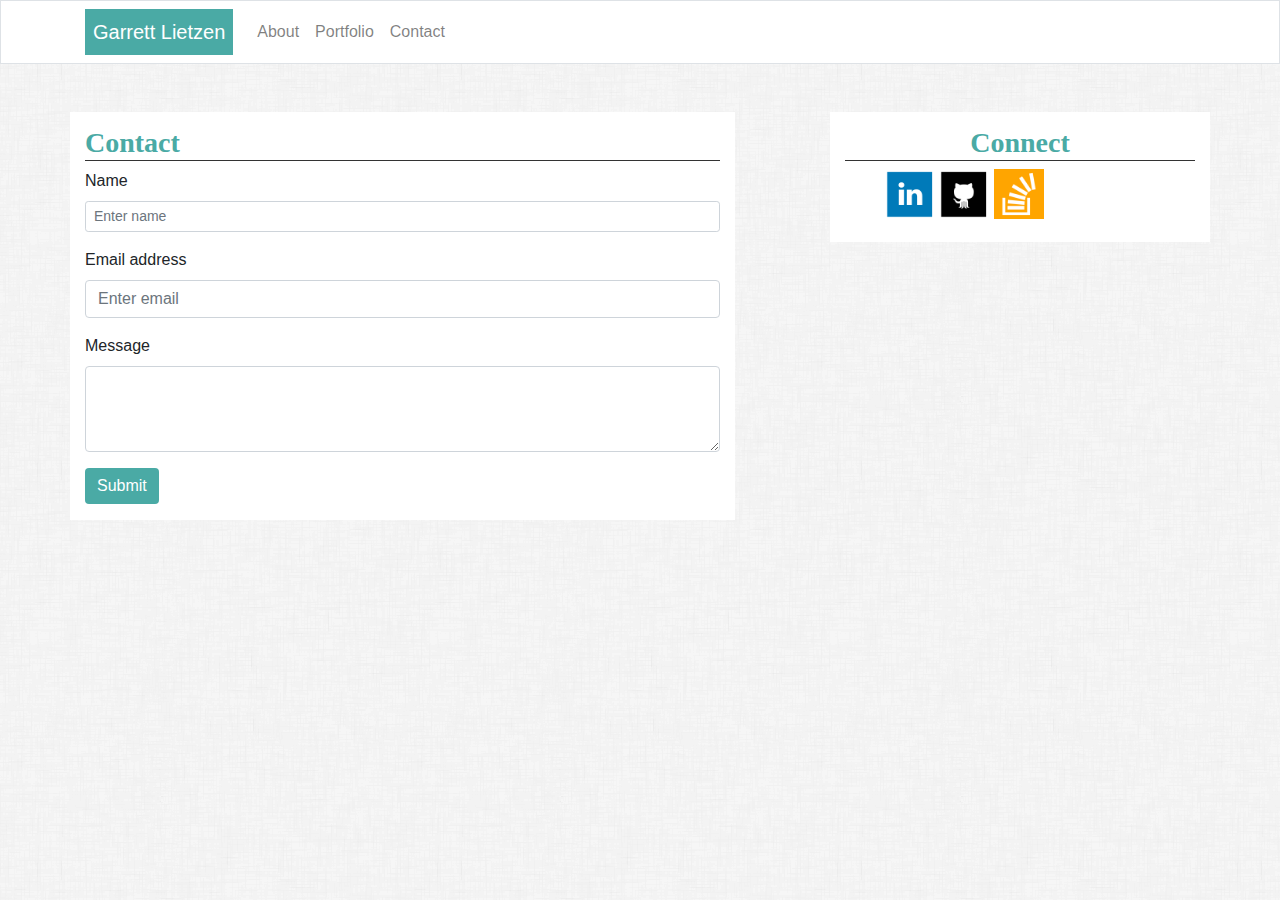
==== contact.html @ 6af29a14 "updated sizing" ====
<!DOCTYPE html>
<html lang="en">
<head>
    <meta charset="UTF-8">
    <meta name="viewport" content="width=device-width, initial-scale=1.0">
    <meta http-equiv="X-UA-Compatible" content="ie=edge">
    <link rel="stylesheet" href="https://maxcdn.bootstrapcdn.com/bootstrap/4.0.0/css/bootstrap.min.css" integrity="sha384-Gn5384xqQ1aoWXA+058RXPxPg6fy4IWvTNh0E263XmFcJlSAwiGgFAW/dAiS6JXm" crossorigin="anonymous">

    
    <link rel="stylesheet" href="custom.css">
    <title>My Portfolio</title>
</head>
<body>

        <nav class="navbar navbar-expand-sm navbar-light bg-white border border-3">
                <div class="container">
                    <a class="navbar-brand header-name text-white p-2" href="index.html">Garrett Lietzen</a>
                    <button class="navbar-toggler" data-toggle="collapse" data-target="#navbarNav"><span class="navbar-toggler-icon"></span></button>
                    <div class="collapse navbar-collapse" id="navbarNav">
                        <ul class="navbar-nav">
                            <li class="nav-item">
                                <a class="nav-link" href="index.html">About</a>
                            </li>
                            <li class="nav-item">
                                <a  class="nav-link" href="portfolio.html">Portfolio</a>
                            </li>
                            <li class="nav-item">
                                <a class="nav-link" href="contact.html">Contact</a>
                            </li>
                        </ul>
                    </div>
                </div>
            </nav>
        

    <section class="container mt-5">
        <div class="row">
            <div class="col-md-7 bg-white mb-5">
                <h3 class="main-content-h3">Contact</h3>
                <form>
                        <div class="form-group">
                            <label for="name">Name</label>
                            <input class="form-control form-control-sm" type="text" id="name" placeholder="Enter name">
                        </div>
                        <div class="form-group">
                            <label for="email">Email address</label>
                            <input class="form-control" type="email" id="email" placeholder="Enter email">
                            
                        </div>
                        <div class="form-group">
                            <label for="message">Message</label>
                            <textarea class="form-control" id="message" rows="3"></textarea>
                        </div>
                        <div class="form-group">
                            <button class="btn btn-primary btn-form-override" type="submit">Submit</button>
                        </div>
                    </form>
               
            </div>
            <div class="col-md col-md1 p-0"></div>
            <div class="col-md col-md-4 bg-white h-25">
                <h3 class="main-content-h3 connect-header">Connect</h3>
                <ul>
                    <li class="contact-icon"><a href="#"><img src="resources\img\if_linkedin_square_color_107091.png" alt="linkedin"></a></li>
                    <li class="contact-icon"><a href="#"><img src="resources\img\if_github_square_black_107109.png" alt="linkedin"></a></li>
                    <li class="contact-icon"><a href="#"><img src="resources\img\if_stackoverflow_273179.png" alt="linkedin"></a></li>
                </ul>
            </div>
        </div>

    </section>

    <aside>

    </aside>

    <footer>

    </footer>
    
</body>
</html>
---- custom.css ----
.container .header-name {
    height: 100%;
    background: #4aaaa5;
}

body {
    background-image: url(resources/img/dust_scratches.png);
}

.main-content-h3 {
    font-family: Georgia, 'Times New Roman', Times, serif;
    padding-top: 0.5em;
    border-bottom: 1px #333 solid;
    color: #4aaaa5;
    font-weight: 700;
}

.main-content-text {
    color: #333;
}

.connect-header {
    text-align: center;
}

.contact-icon {
    list-style: none;
    display: inline-block;
    overflow: hidden;
}

.contact-icon img {
   width: 50px;
   text-align: center;
}

.btn-form-override {
    background: #4aaaa5 !important;
    border: none;
}
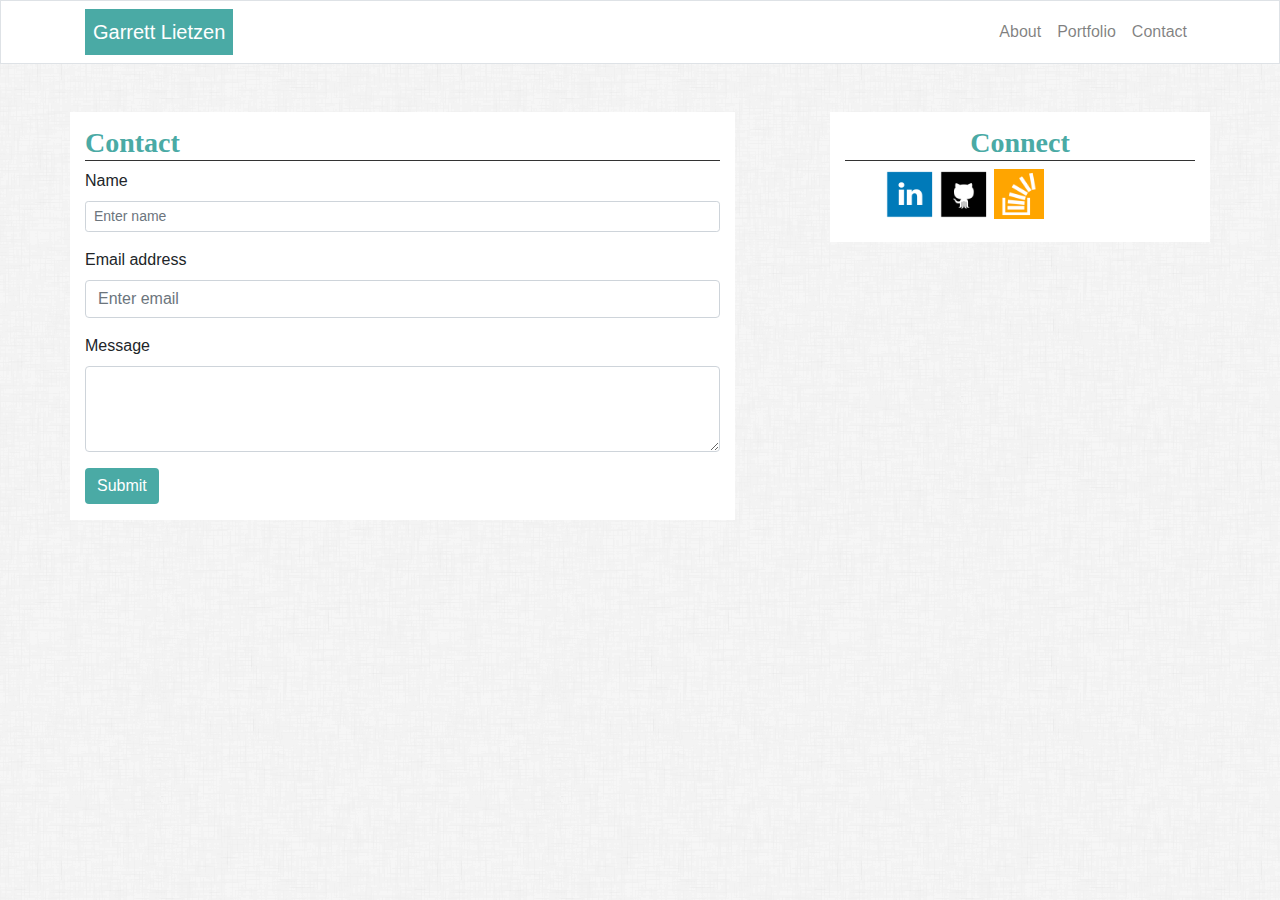
==== commit c04a4fee: "nav menu items" ====
--- a/contact.html
+++ b/contact.html
@@ -17,7 +17,7 @@
                     <a class="navbar-brand header-name text-white p-2" href="index.html">Garrett Lietzen</a>
                     <button class="navbar-toggler" data-toggle="collapse" data-target="#navbarNav"><span class="navbar-toggler-icon"></span></button>
                     <div class="collapse navbar-collapse" id="navbarNav">
-                        <ul class="navbar-nav">
+                        <ul class="navbar-nav ml-auto">
                             <li class="nav-item">
                                 <a class="nav-link" href="index.html">About</a>
                             </li>
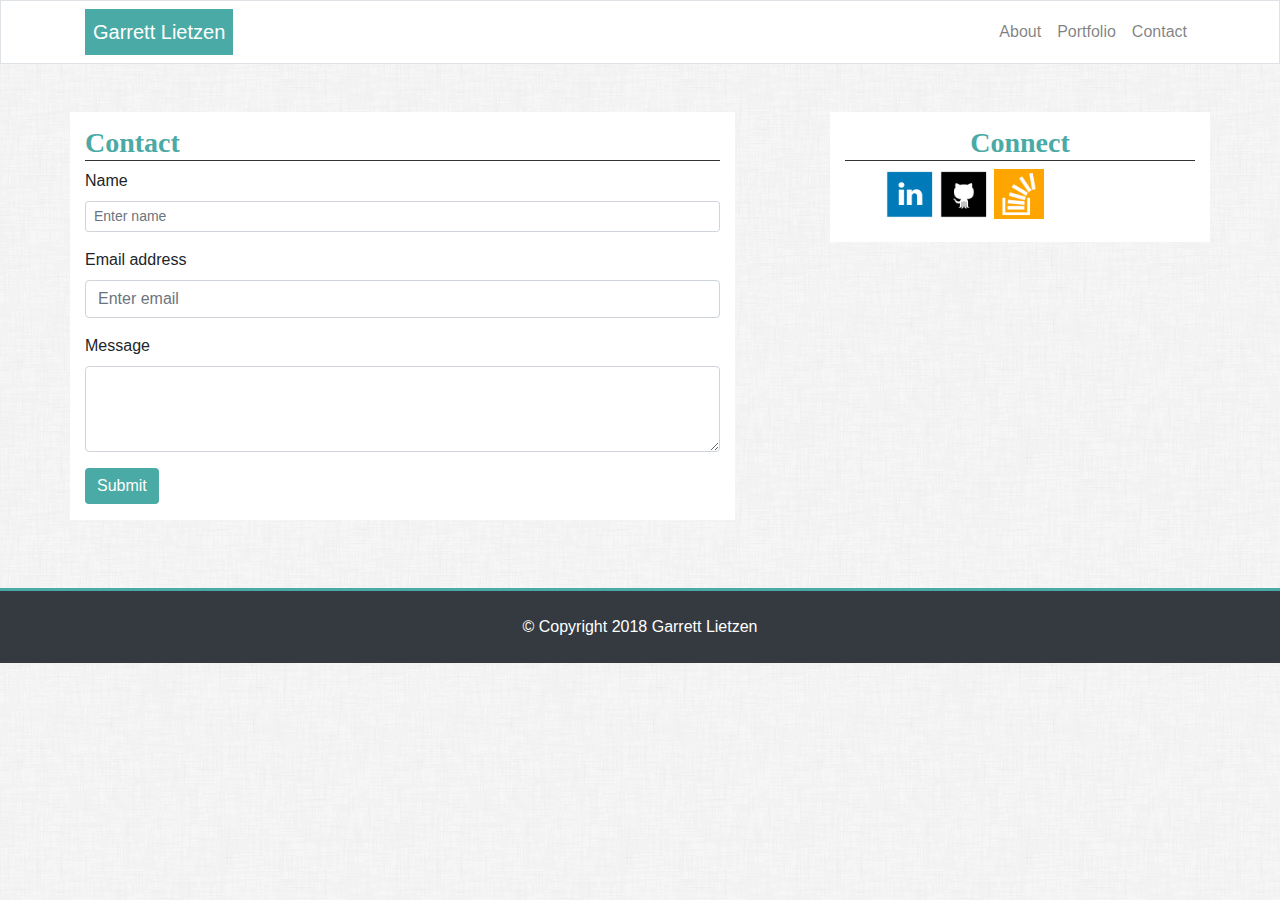
==== commit 5ccc0059: "made some updates to the footer" ====
--- a/contact.html
+++ b/contact.html
@@ -70,13 +70,15 @@
 
     </section>
 
-    <aside>
+    <footer class="bg-dark">
+            <div class="container">
+                <div class="col-sm-12 text-center">
+                    <p class="p-4">&copy; Copyright 2018 Garrett Lietzen</p>
+                </div>
+            </div>
+    </footer>
 
-    </aside>
 
-    <footer>
-
-    </footer>
     
 </body>
 </html>--- a/custom.css
+++ b/custom.css
@@ -37,4 +37,15 @@
 .btn-form-override {
     background: #4aaaa5 !important;
     border: none;
+}
+
+section {
+    height: minheight(80vh);
+}
+
+footer {
+    margin-top: 20px;
+    background: #333;
+    color: #fff;
+    border-top: #4aaaa5 3px solid;
 }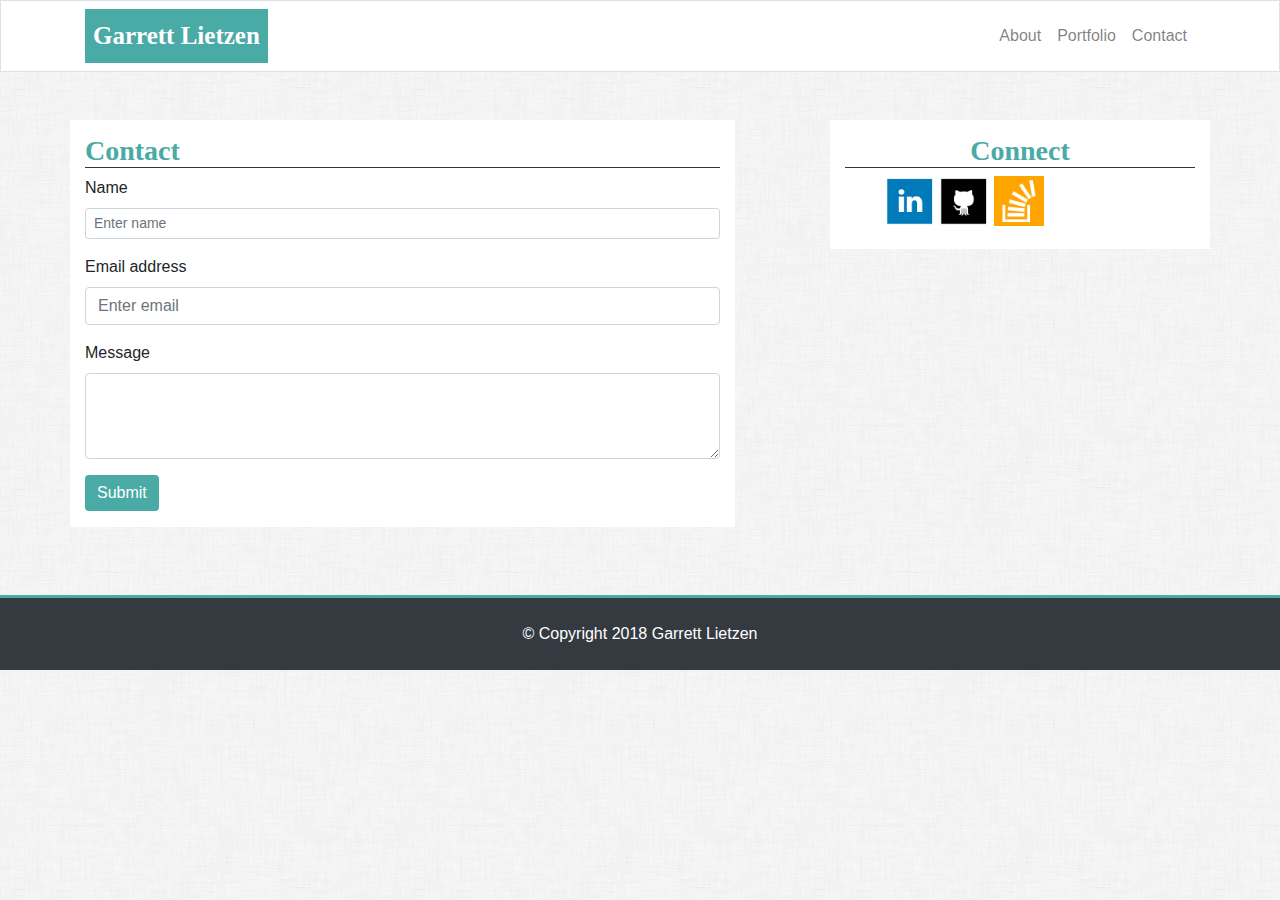
==== commit 9c9ac7ac: "updated brand on navbar" ====
--- a/contact.html
+++ b/contact.html
@@ -14,7 +14,7 @@
 
         <nav class="navbar navbar-expand-sm navbar-light bg-white border border-3">
                 <div class="container">
-                    <a class="navbar-brand header-name text-white p-2" href="index.html">Garrett Lietzen</a>
+                    <a class="navbar-brand header-name text-white p-2 main-nav-brand-gl" href="index.html">Garrett Lietzen</a>
                     <button class="navbar-toggler" data-toggle="collapse" data-target="#navbarNav"><span class="navbar-toggler-icon"></span></button>
                     <div class="collapse navbar-collapse" id="navbarNav">
                         <ul class="navbar-nav ml-auto">
@@ -57,13 +57,13 @@
                     </form>
                
             </div>
-            <div class="col-md col-md1 p-0"></div>
-            <div class="col-md col-md-4 bg-white h-25">
+           
+            <div class="col-md col-md-4 bg-white h-25 ml-auto">
                 <h3 class="main-content-h3 connect-header">Connect</h3>
                 <ul>
-                    <li class="contact-icon"><a href="#"><img src="resources\img\if_linkedin_square_color_107091.png" alt="linkedin"></a></li>
-                    <li class="contact-icon"><a href="#"><img src="resources\img\if_github_square_black_107109.png" alt="linkedin"></a></li>
-                    <li class="contact-icon"><a href="#"><img src="resources\img\if_stackoverflow_273179.png" alt="linkedin"></a></li>
+                    <li class="contact-icon"><a href="https://www.linkedin.com/in/garrett-lietzen/" target="_blank"><img src="resources\img\if_linkedin_square_color_107091.png" alt="linkedin"></a></li>
+                    <li class="contact-icon"><a href="https://github.com/glietzen" target="_blank"><img src="resources\img\if_github_square_black_107109.png" alt="linkedin"></a></li>
+                    <li class="contact-icon"><a href="https://stackoverflow.com/users/9091524/garrett-lietzen" target="_blank"><img src="resources\img\if_stackoverflow_273179.png" alt="linkedin"></a></li>
                 </ul>
             </div>
         </div>
@@ -78,6 +78,9 @@
             </div>
     </footer>
 
+    <script src="https://code.jquery.com/jquery-3.2.1.slim.min.js" integrity="sha384-KJ3o2DKtIkvYIK3UENzmM7KCkRr/rE9/Qpg6aAZGJwFDMVNA/GpGFF93hXpG5KkN" crossorigin="anonymous"></script>
+    <script src="https://cdnjs.cloudflare.com/ajax/libs/popper.js/1.12.9/umd/popper.min.js" integrity="sha384-ApNbgh9B+Y1QKtv3Rn7W3mgPxhU9K/ScQsAP7hUibX39j7fakFPskvXusvfa0b4Q" crossorigin="anonymous"></script>
+    <script src="https://maxcdn.bootstrapcdn.com/bootstrap/4.0.0/js/bootstrap.min.js" integrity="sha384-JZR6Spejh4U02d8jOt6vLEHfe/JQGiRRSQQxSfFWpi1MquVdAyjUar5+76PVCmYl" crossorigin="anonymous"></script>
 
     
 </body>
--- a/custom.css
+++ b/custom.css
@@ -15,6 +15,12 @@
     font-weight: 700;
 }
 
+.main-nav-brand-gl {
+    font-family: Georgia, 'Times New Roman', Times, serif;
+    font-size: 25px;
+    font-weight: 700;
+}
+
 .main-content-text {
     color: #333;
 }
@@ -27,6 +33,12 @@
     list-style: none;
     display: inline-block;
     overflow: hidden;
+}
+
+.headshot {
+    width: 150px;
+    float: left;
+    margin: 5px 10px;
 }
 
 .contact-icon img {
@@ -48,4 +60,31 @@
     background: #333;
     color: #fff;
     border-top: #4aaaa5 3px solid;
+}
+
+.port-banner {
+    background: #4aaaa5;
+    text-align: center;
+    font-family: Georgia, 'Times New Roman', Times, serif;
+    color: #fff;
+}
+
+.img-rock img {
+    width: 100%;
+}
+
+.img-hangman img {
+    width: 100%;
+}
+
+.img-rutgers img {
+    width: 100%;
+}
+
+.img-rpg img {
+    width: 100%;
+}
+
+.img-trivia img {
+    width: 100%;
 }